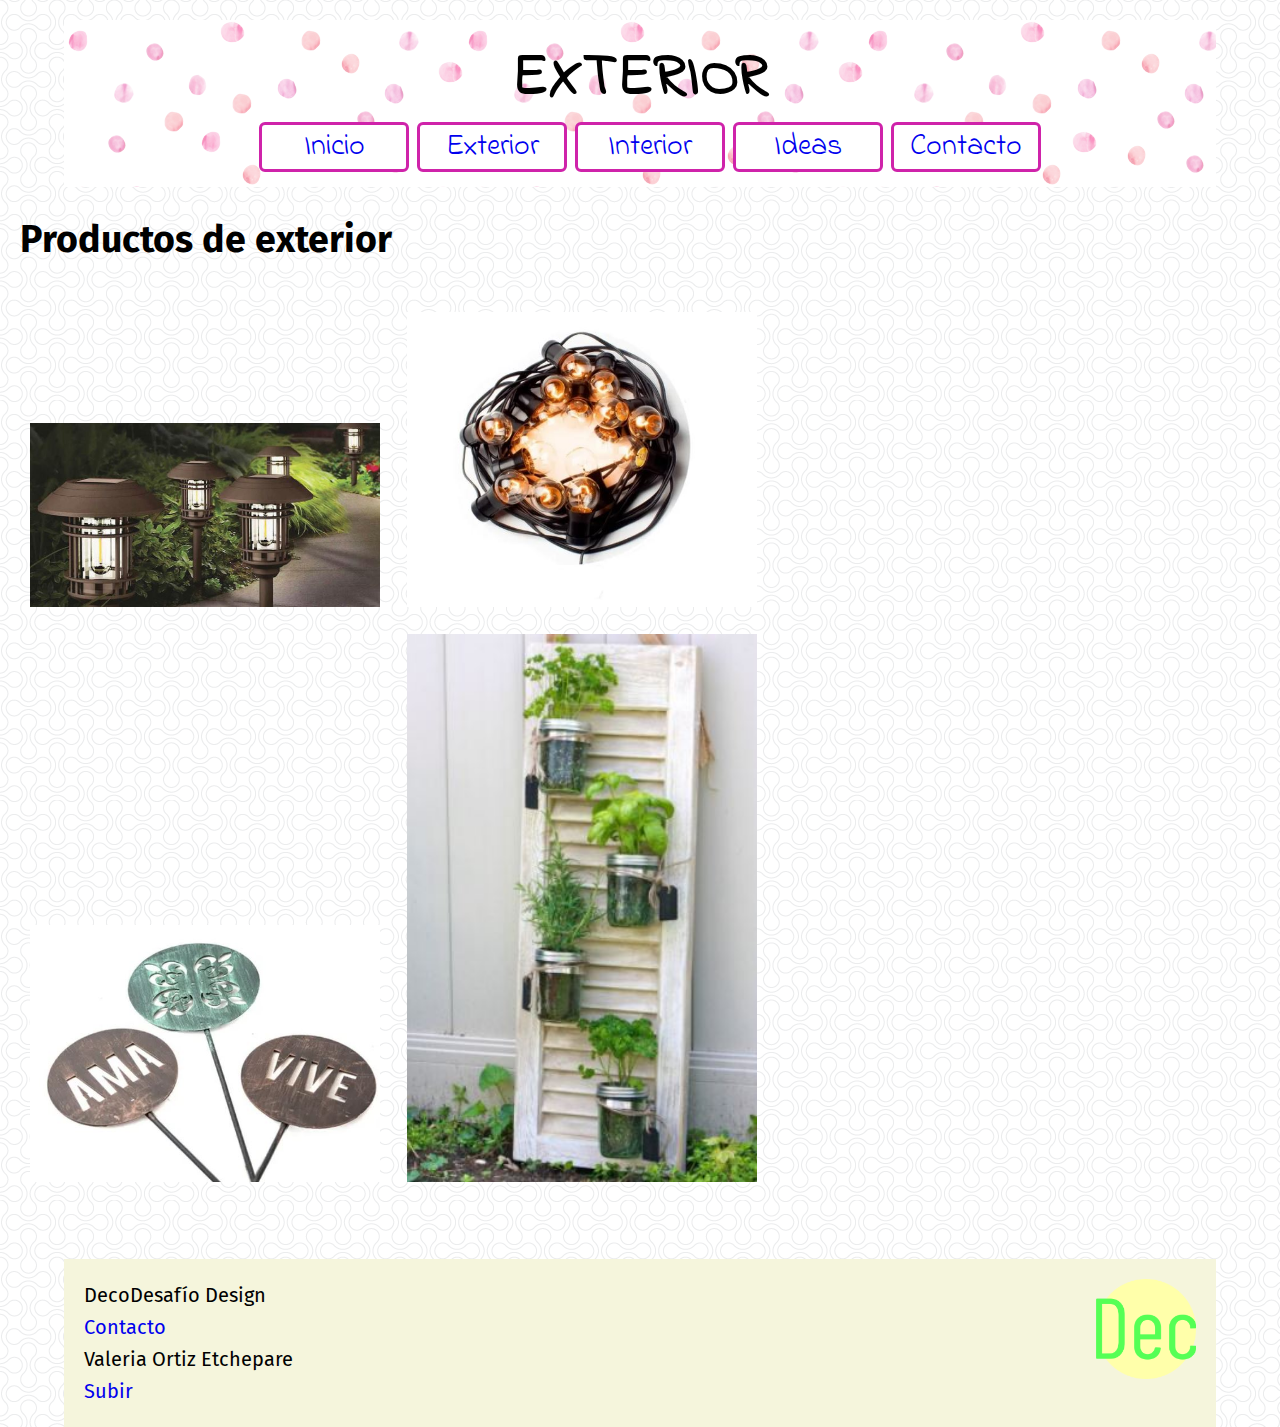
==== 2exterior.html @ bdd12ce6 "Primera versión" ====
<!DOCTYPE html>
<html lang="en">
<head>
    <meta charset="UTF-8">
    <meta http-equiv="X-UA-Compatible" content="IE=edge">
    <meta name="viewport" content="width=device-width, initial-scale=1.0">
    <!--logo de la pag-->
    <link rel="shortcut icon" href="./Media/Logo/favicon.ico">
    <!--FUENTE ELEGIDA PARA HEADER-->
    <link rel="preconnect" href="https://fonts.googleapis.com">
    <link rel="preconnect" href="https://fonts.gstatic.com" crossorigin>
    <link href="https://fonts.googleapis.com/css2?family=Indie+Flower&display=swap" rel="stylesheet">
    
    <!--FUENTE ELEGIDA PARA EL RESTO DE LA WEB-->
    <link rel="preconnect" href="https://fonts.googleapis.com">
    <link rel="preconnect" href="https://fonts.gstatic.com" crossorigin>
    <link href="https://fonts.googleapis.com/css2?family=Fira+Sans:wght@200&display=swap" rel="stylesheet">

    <!--ESTILO CSS-->
    <link rel="stylesheet" href="estilo.css">
    <title>DecoDesafio - Exterior</title>
</head>
<body class="contenedor">
    <header class="barraArriba">
        <h1 id="subir2">EXTERIOR</h1>
        <nav>              
            <ul class="menu">
                <li><a href="./index.html">Inicio</a></li>
                <li><a href="./2exterior.html">Exterior</a>
                    <ul>
                        <li>Patio</li>
                        <li>Balcón</li>
                        <li>Jardín</li>
                    </ul>                
                </li>
                <li><a href="./3interior.html">Interior</a></li>
                <li><a href="./4ideas.html">Ideas</a></li>
                <li><a href="./5contacto.html">Contacto</a></li>
            </ul>
        </nav>
    </header>

    <main class="espacioMain">
        <h2>Productos de exterior</h2>
        <section class="imgExtInt"><!---Imágenes de productos. Faltarían botones para comprar-->
            <div>
                <img src="./Media/Imagen/exterior4.JPG" alt="producto interior 4" widht="500px">
                <img src="./Media/Imagen/exterior3.JPG" alt="producto interior 3" widht="100px">              
            </div>
            
            <div>
                <img src="./Media/Imagen/exterior2.JPG" alt="producto interior 2" widht="30px">                
                <img src="./Media/Imagen/exterior1.JPG" alt="producto interior 1" widht="100px">
            </div>
        </section>        
    </main>
    
    <footer class="pie">
        <div class="pieDePagina">
            <p>DecoDesafío Design</p> 
            <a href="./5contacto.html">Contacto</a>
            <p>Valeria Ortiz Etchepare</p>
            <a href="#subir2">Subir</a>
        </div>
        <div class="pieDePagina">
            <img src="./Media/Logo/apple-touch-icon.png" alt="Logo en pie" width="100px">
        </div>
    </footer>
</body>
</html>
---- estilo.css ----
*{
    margin: 0;
    padding: 0;
    box-sizing: border-box;
}

body{
    font-family: 'Fira Sans', sans-serif;
    font-size: 25px;    
    background-image: url("./Media/Fondos/double-bubble-outline.png");

}

header{
    background-image: url("./Media/Fondos/puntitos.png");
    font-size: 15px;
    text-align: center;
    padding: 15px;
    font-family: 'Indie Flower', cursive;
}


h1{
   font-size: 60px;
}

h2, h3{
    margin:20px;
}
a{
    text-decoration: none;
}
/*--------------------------------------------*/
/*--------------------------------------------*/
/*ARMO LA GRILLA*/
.contenedor{
    height: 90vh; 
    margin: 20px auto;
    display: grid;
    gap: 10px;
    grid-template-columns:2fr 2fr;
    grid-template-rows: 1fr 2fr 2fr 1fr;
    grid-template-areas:
    "barraArriba barraArriba"
    "espacioMain espacioMain"
    "imgExt imgInt"
    "pie pie";
    justify-items: center;
    align-items: center;
}
.barraArriba{
    justify-items: center;
    align-items: center;
    grid-area:barraArriba;
    width: 90%;
}
.espacioMain{
    grid-area:espacioMain;
}

.imgExt{
    grid-area: imgExt;
}
.imgInt{
    grid-area: imgInt;
}

.pie{
    grid-area:pie ;
}
/*--------------------------------------------*/
/*PARA EXTERIOR E INTERIOR*/
.contenedor2{
    height: 90vh; 
    margin: 20px auto;
    display: grid;
    gap: 10px;
    grid-template-columns:2fr;
    grid-template-rows: 1fr 2fr 1fr;
    grid-area: 
    "barraArriba2"
    "espacioMain"
    "pie";
    justify-items: center;
    align-items: center;
}
.barraArriba2{
    justify-items: center;
    align-items: center;
    grid-area:barraArriba;
    width: 90%;
}
/*--------------------------------------------*/


.menu{
    list-style-type: none;
    width: 100%;
    text-align: center;
    font-size: 30px;
    margin-left: 10px;
    margin-right: 10px;

}
.menu li{
    display: inline-block;
    position: relative;
    text-align: center;
    border: solid 3px rgb(207, 35, 170);
    border-radius: 6px;
    background-color: white;
    width: 150px;
}
.menu li a{
    text-decoration: none;
}
.menu li:hover{
    border: dotted 5px rgb(207, 35, 170);
    font-weight: bold;
}

ul ul{
    display: none;
    position:absolute;
    font-size: 30px;
    z-index: 3;
    /*le agregué zindex porque al desplazarse el submenú, quedaba debajo del video*/
}

ul ul li{
    display: block;
    background-color: rgb(119, 74, 108);
}


ul li:hover ul{
    display: block;
}


/*Hice esta clase para colocar el video y el párrafo, uno al lado del otro - Volví a usarla en la pestaña ideas*/
.intro{
    text-align: center;
    padding: 10px;
}

.intro div{
    display: inline-block;
    position: relative;
    width: 600px;
    text-align: center;
}

.intro div p{
    text-align: justify;
    line-height: 1.5;
    margin-left: 20px;
}

/*Como quiero el mismo formato para la intro de exterior e interior, quise homogeneizar en una clase el formato.*/
.imgDeIntro{
    text-align:center;  
    margin: 15px;
}

.imgDeIntro img{
    width: 500px;
}

.imgDeIntro img:hover{
    opacity: 0.8;
    width: 450px;
}


footer{
    width: 90%;
    margin: 20px;
    line-height: 1.6;
    padding: 20px;
    background-color: beige;
    display: flex;
    flex-direction: row;
    justify-content: space-between;
    /*con esto logré lo que quería: el texto pegado al borde izquierdo y la imagen al derecho*/
    align-items: stretch;
}

.pieDePagina{
    display: inline-block;
    font-size: 20px;
}



/*---PARA EXTERIOR/INTERIOR---*/
.imgExtInt{
    padding: 20px;
}
.imgExtInt div{
    display: inline-block;
    text-align: justify;
}
.imgExtInt img{
    width: 350px;
    margin: 10px;
    border-radius: 1;
}
.imgExtInt img:hover{
    border: solid 2px;
    border-color: rgb(106, 206, 86);
    width: 360px;
}

/*---PARA IDEAS---*/
.imgYParrafo{
    margin: 50px 30px 30px 30px;
}

.imgYParrafo div{
    display: inline-block;
    position: relative;
    width: 600px;
    text-align: center;
}

/*---PARA CONTACTO---*/
form{
    margin-left: 70px;
    margin-bottom: 70px;
    padding: 10px;
    line-height: 2;
}
input, textarea{
    font-size: 20px;
}

.rectangulo{
    width: 500px;
    height: 40px;
    margin: 5px;
}
.circulo{
    width: 20px;
    height: 20px;
    margin: 10px;
}
.enviar{
    width: 100px;
    height: 40px;
    margin-left: 50px;
}
table{
    margin: 30px 30px 30px 70px;
    width: 300px;
}
table tr{
    padding: 30px;
    text-align: center;
}

/*
@media only screen and (max-widht: 600px){
    .contenedor{
    }
}
*/
/*No llegué con el tiempo =(*/
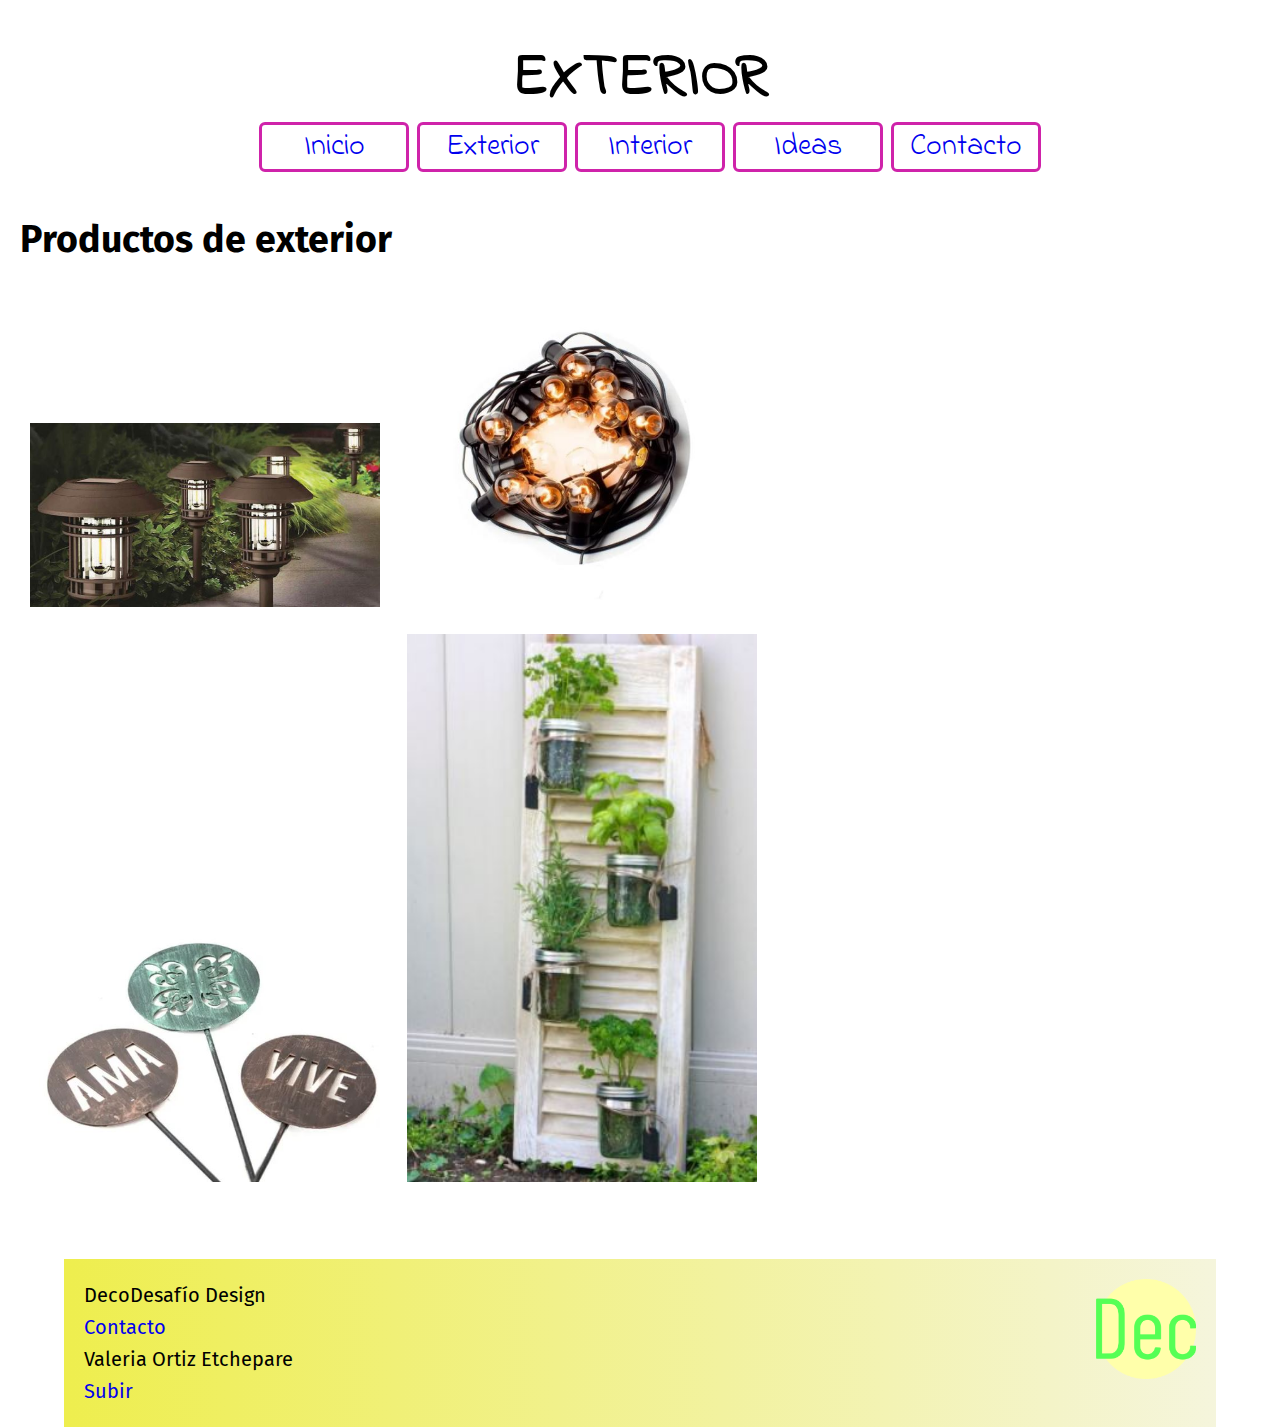
==== commit e821e3a4: "versión 3-agregando ./" ====
--- a/2exterior.html
+++ b/2exterior.html
@@ -17,7 +17,7 @@
     <link href="https://fonts.googleapis.com/css2?family=Fira+Sans:wght@200&display=swap" rel="stylesheet">
 
     <!--ESTILO CSS-->
-    <link rel="stylesheet" href="estilo.css">
+    <link rel="stylesheet" href="./css/estilo.css">
     <title>DecoDesafio - Exterior</title>
 </head>
 <body class="contenedor">
--- a/css/estilo.css
+++ b/css/estilo.css
@@ -0,0 +1,270 @@
+*{
+    margin: 0;
+    padding: 0;
+    box-sizing: border-box;
+}
+
+body{
+    font-family: 'Fira Sans', sans-serif;
+    font-size: 25px;    
+    background-image: url("./Media/Fondos/double-bubble-outline.png");
+
+}
+
+header{
+    background-image: url("./Media/Fondos/puntitos.png");
+    font-size: 15px;
+    text-align: center;
+    padding: 15px;
+    font-family: 'Indie Flower', cursive;
+}
+
+
+h1{
+   font-size: 60px;
+}
+
+h2, h3{
+    margin:20px;
+}
+a{
+    text-decoration: none;
+}
+/*--------------------------------------------*/
+/*--------------------------------------------*/
+/*ARMO LA GRILLA*/
+.contenedor{
+    height: 90vh; 
+    margin: 20px auto;
+    display: grid;
+    gap: 10px;
+    grid-template-columns:2fr 2fr;
+    grid-template-rows: 1fr 2fr 2fr 1fr;
+    grid-template-areas:
+    "barraArriba barraArriba"
+    "espacioMain espacioMain"
+    "imgExt imgInt"
+    "pie pie";
+    justify-items: center;
+    align-items: center;
+}
+.barraArriba{
+    justify-items: center;
+    align-items: center;
+    grid-area:barraArriba;
+    width: 90%;
+}
+.espacioMain{
+    grid-area:espacioMain;
+}
+
+.imgExt{
+    grid-area: imgExt;
+}
+.imgInt{
+    grid-area: imgInt;
+}
+
+.pie{
+    grid-area:pie ;
+}
+/*--------------------------------------------*/
+/*PARA EXTERIOR E INTERIOR*/
+.contenedor2{
+    height: 90vh; 
+    margin: 20px auto;
+    display: grid;
+    gap: 10px;
+    grid-template-columns:2fr;
+    grid-template-rows: 1fr 2fr 1fr;
+    grid-area: 
+    "barraArriba2"
+    "espacioMain"
+    "pie";
+    justify-items: center;
+    align-items: center;
+}
+.barraArriba2{
+    justify-items: center;
+    align-items: center;
+    grid-area:barraArriba;
+    width: 90%;
+}
+/*--------------------------------------------*/
+
+
+.menu{
+    list-style-type: none;
+    width: 100%;
+    text-align: center;
+    font-size: 30px;
+    margin-left: 10px;
+    margin-right: 10px;
+
+}
+.menu li{
+    display: inline-block;
+    position: relative;
+    text-align: center;
+    border: solid 3px rgb(207, 35, 170);
+    border-radius: 6px;
+    background-color: white;
+    width: 150px;
+}
+.menu li a{
+    text-decoration: none;
+}
+.menu li:hover{
+    border: dotted 5px rgb(207, 35, 170);
+    font-weight: bold;
+}
+
+ul ul{
+    display: none;
+    position:absolute;
+    font-size: 30px;
+    z-index: 3;
+    /*le agregué zindex porque al desplazarse el submenú, quedaba debajo del video*/
+}
+
+ul ul li{
+    display: block;
+    background-color: rgb(119, 74, 108);
+}
+
+
+ul li:hover ul{
+    display: block;
+}
+
+
+/*Hice esta clase para colocar el video y el párrafo, uno al lado del otro - Volví a usarla en la pestaña ideas*/
+.intro{
+    text-align: center;
+    padding: 10px;
+}
+
+.intro div{
+    display: inline-block;
+    position: relative;
+    width: 600px;
+    text-align: center;
+}
+
+.intro div p{
+    text-align: justify;
+    line-height: 1.5;
+    margin-left: 20px;
+}
+
+/*Como quiero el mismo formato para la intro de exterior e interior, quise homogeneizar en una clase el formato.*/
+.imgDeIntro{
+    text-align:center;  
+    margin: 15px;
+}
+
+.imgDeIntro img{
+    width: 480px;
+    transition: width 2s;
+}
+
+.imgDeIntro img:hover{
+    opacity: 0.8;
+    transform: rotateY(20deg);
+    width: 500px;
+}
+
+
+footer{
+    width: 90%;
+    margin: 20px;
+    line-height: 1.6;
+    padding: 20px;
+    background-image: linear-gradient(to right, rgb(238, 238, 78), beige);
+    display: flex;
+    flex-direction: row;
+    justify-content: space-between;
+    /*con esto logré lo que quería: el texto pegado al borde izquierdo y la imagen al derecho*/
+    align-items: stretch;
+}
+
+.pieDePagina{
+    display: inline-block;
+    font-size: 20px;
+}
+
+
+
+/*---PARA EXTERIOR/INTERIOR---*/
+.imgExtInt{
+    padding: 20px;
+}
+.imgExtInt div{
+    display: inline-block;
+    text-align: justify;
+}
+.imgExtInt img{
+    width: 350px;
+    margin: 10px;
+    border-radius: 1;
+}
+.imgExtInt img:hover{
+    border: solid 2px;
+    border-color: rgb(106, 206, 86);
+    width: 360px;
+}
+
+/*---PARA IDEAS---*/
+.imgYParrafo{
+    margin: 50px 30px 30px 30px;
+}
+
+.imgYParrafo div{
+    display: inline-block;
+    position: relative;
+    width: 600px;
+    text-align: center;
+}
+
+/*---PARA CONTACTO---*/
+form{
+    margin-left: 70px;
+    margin-bottom: 70px;
+    padding: 10px;
+    line-height: 2;
+}
+input, textarea{
+    font-size: 20px;
+}
+
+.rectangulo{
+    width: 500px;
+    height: 40px;
+    margin: 5px;
+}
+.circulo{
+    width: 20px;
+    height: 20px;
+    margin: 10px;
+}
+.enviar{
+    width: 100px;
+    height: 40px;
+    margin-left: 50px;
+}
+table{
+    margin: 30px 30px 30px 70px;
+    width: 300px;
+}
+table tr{
+    padding: 30px;
+    text-align: center;
+}
+
+/*
+@media only screen and (max-widht: 600px){
+    .contenedor{
+    }
+}
+*/
+/*No llegué con el tiempo =(*/